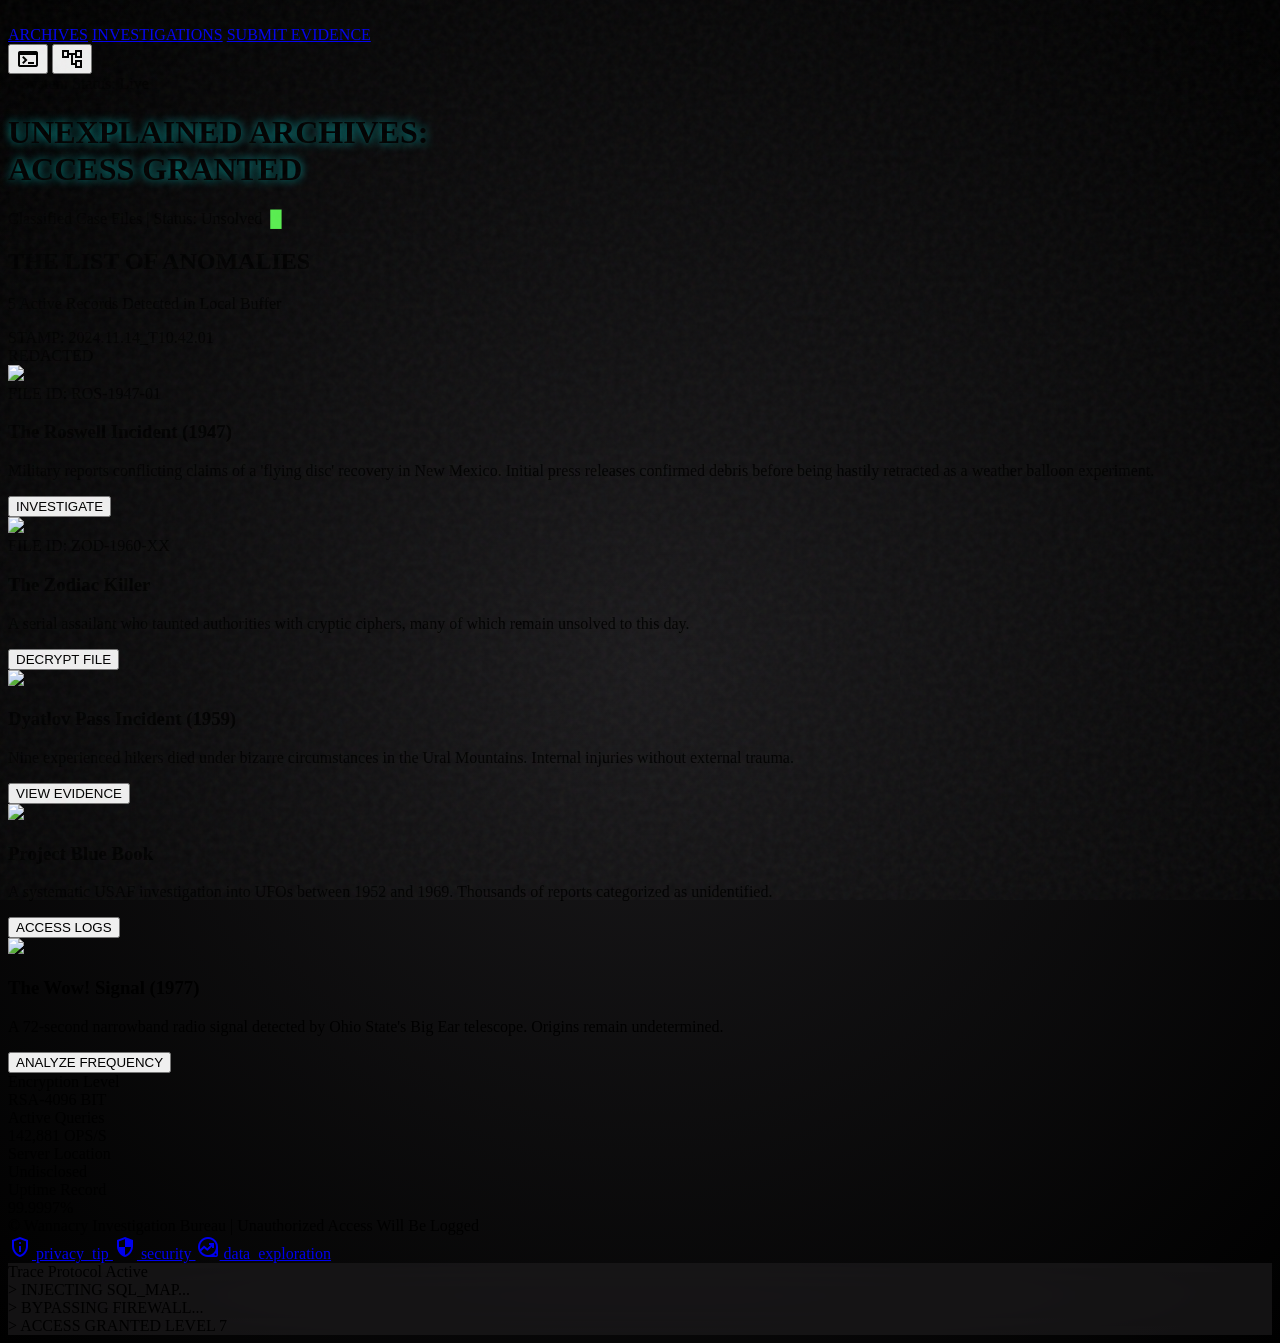
==== index.html @ f0f24746 "Add files via upload" ====
<!DOCTYPE html>

<html class="dark" lang="en"><head>
<meta charset="utf-8"/>
<meta content="width=device-width, initial-scale=1.0" name="viewport"/>
<title>X-FILES | The Forensic Archive</title>
<script src="https://cdn.tailwindcss.com?plugins=forms,container-queries"></script>
<link href="https://fonts.googleapis.com/css2?family=Space+Grotesk:wght@300;400;500;600;700&amp;family=Inter:wght@300;400;500;600&amp;display=swap" rel="stylesheet"/>
<link href="https://fonts.googleapis.com/css2?family=Material+Symbols+Outlined:wght,FILL@100..700,0..1&amp;display=swap" rel="stylesheet"/>
<link href="https://fonts.googleapis.com/css2?family=Material+Symbols+Outlined:wght,FILL@100..700,0..1&amp;display=swap" rel="stylesheet"/>
<script id="tailwind-config">
      tailwind.config = {
        darkMode: "class",
        theme: {
          extend: {
            "colors": {
                    "primary-fixed-dim": "#00e6e6",
                    "on-secondary": "#005406",
                    "inverse-surface": "#fcf8f9",
                    "error": "#ff716c",
                    "on-error": "#490006",
                    "surface-container-high": "#201f21",
                    "on-surface": "#ffffff",
                    "surface-container": "#1a191b",
                    "surface": "#0e0e0f",
                    "on-tertiary": "#605f5e",
                    "on-secondary-container": "#e6ffdb",
                    "surface-container-highest": "#262627",
                    "inverse-primary": "#006a6a",
                    "primary": "#c1fffe",
                    "error-container": "#9f0519",
                    "secondary-fixed": "#59ee50",
                    "secondary-dim": "#49e043",
                    "tertiary-fixed-dim": "#f3f0ef",
                    "tertiary-fixed": "#ffffff",
                    "inverse-on-surface": "#565556",
                    "primary-fixed": "#00f5f5",
                    "on-tertiary-fixed": "#515050",
                    "secondary-fixed-dim": "#49e043",
                    "tertiary": "#fcf9f8",
                    "error-dim": "#d7383b",
                    "background": "#0e0e0f",
                    "on-surface-variant": "#adaaab",
                    "outline": "#767576",
                    "surface-variant": "#262627",
                    "secondary": "#59ee50",
                    "surface-container-low": "#131314",
                    "surface-container-lowest": "#000000",
                    "on-background": "#ffffff",
                    "on-tertiary-container": "#575656",
                    "tertiary-dim": "#edeaea",
                    "on-primary-container": "#005d5d",
                    "surface-tint": "#c1fffe",
                    "primary-dim": "#00e6e6",
                    "primary-container": "#00ffff",
                    "secondary-container": "#006e0a",
                    "on-primary": "#006767",
                    "on-primary-fixed": "#004343",
                    "on-tertiary-fixed-variant": "#6e6d6d",
                    "outline-variant": "#484849",
                    "on-primary-fixed-variant": "#006262",
                    "on-secondary-fixed-variant": "#005f07",
                    "tertiary-container": "#edeaea",
                    "on-secondary-fixed": "#003e03",
                    "surface-bright": "#2c2c2d",
                    "on-error-container": "#ffa8a3",
                    "surface-dim": "#0e0e0f"
            },
            "borderRadius": {
                    "DEFAULT": "0rem",
                    "lg": "0rem",
                    "xl": "0rem",
                    "full": "9999px"
            },
            "fontFamily": {
                    "headline": ["Space Grotesk"],
                    "body": ["Inter"],
                    "label": ["Space Grotesk"]
            }
          },
        },
      }
    </script>
<style>
        body {
            background-color: #0e0e0f;
            background-image: radial-gradient(circle at 50% 50%, #1a191b 0%, #000000 100%);
            overflow-x: hidden;
        }
        .grain-overlay {
            position: fixed;
            top: 0; left: 0; width: 100%; height: 100%;
            background-image: url("data:image/svg+xml,%3Csvg viewBox='0 0 200 200' xmlns='http://www.w3.org/2000/svg'%3E%3Cfilter id='noiseFilter'%3E%3CfeTurbulence type='fractalNoise' baseFrequency='0.65' numOctaves='3' stitchTiles='stitch'/%3E%3C/filter%3E%3Crect width='100%25' height='100%25' filter='url(%23noiseFilter)'/%3E%3C/svg%3E");
            opacity: 0.05;
            pointer-events: none;
            z-index: 50;
        }
        .terminal-cursor::after {
            content: '█';
            animation: blink 1s step-end infinite;
            color: #59ee50;
            margin-left: 4px;
        }
        @keyframes blink { 50% { opacity: 0; } }
        .crt-glow {
            text-shadow: 0 0 10px rgba(0, 255, 255, 0.6);
        }
        .glass-panel {
            background: rgba(32, 31, 33, 0.6);
            backdrop-filter: blur(20px);
        }
        .material-symbols-outlined {
            font-variation-settings: 'FILL' 0, 'wght' 400, 'GRAD' 0, 'opsz' 24;
        }
    </style>
</head>
<body class="font-body text-on-surface">
<div class="grain-overlay"></div>
<!-- Top Navigation Shell -->
<nav class="bg-[#0e0e0f] border-t-4 border-[#00ffff] text-[#00ffff] font-['Space_Grotesk'] uppercase tracking-[0.1em] text-sm fixed top-0 left-0 right-0 z-40">
<div class="flex justify-between items-center w-full px-6 py-4 max-w-full">
<div class="text-2xl font-bold tracking-tighter text-[#00ffff] drop-shadow-[0_0_8px_rgba(0,255,255,0.4)]">
                X-FILES
            </div>
<div class="hidden md:flex gap-8">
<a class="text-[#00ffff] border-b-2 border-[#00ffff] pb-1 hover:bg-[#00ffff] hover:text-[#000000] transition-none" href="#">ARCHIVES</a>
<a class="text-[#59ee50] opacity-70 hover:bg-[#00ffff] hover:text-[#000000] transition-none" href="#">INVESTIGATIONS</a>
<a class="text-[#59ee50] opacity-70 hover:bg-[#00ffff] hover:text-[#000000] transition-none" href="#">SUBMIT EVIDENCE</a>
</div>
<div class="flex items-center gap-4">
<button class="material-symbols-outlined p-2 hover:bg-[#00ffff] hover:text-[#000000]">terminal</button>
<button class="material-symbols-outlined p-2 hover:bg-[#00ffff] hover:text-[#000000]">account_tree</button>
</div>
</div>
</nav>
<!-- Hero Section -->
<header class="relative pt-32 pb-20 px-6 min-h-[614px] flex flex-col justify-center items-center text-center">
<div class="absolute inset-0 z-0 opacity-20" data-alt="extreme wide shot of a deep space nebula with cosmic dust and distant stars in monochrome high contrast aesthetic" style="background-image: linear-gradient(to bottom, transparent, #0e0e0f), url('https://lh3.googleusercontent.com/aida-public/[base64]'); background-size: cover;"></div>
<div class="relative z-10 space-y-6 max-w-5xl">
<div class="inline-block bg-primary-container/10 px-4 py-1 border border-primary-container/30 text-primary-fixed-dim font-label text-xs tracking-widest uppercase">
                // System Status: Live
            </div>
<h1 class="font-headline font-bold text-5xl md:text-8xl tracking-tight leading-none text-primary-container crt-glow">
                UNEXPLAINED ARCHIVES:<br/>ACCESS GRANTED
            </h1>
<p class="font-label text-secondary text-lg md:text-2xl tracking-[0.2em] terminal-cursor">
                Classified Case Files | Status: Unsolved
            </p>
</div>
</header>
<!-- Main Content Grid -->
<main class="max-w-7xl mx-auto px-6 py-20">
<div class="flex flex-col md:flex-row justify-between items-end mb-12 border-b border-outline-variant/30 pb-6 gap-4">
<div>
<h2 class="font-headline text-4xl md:text-6xl font-extrabold tracking-tighter text-on-surface">
                    THE LIST OF ANOMALIES
                </h2>
<p class="font-label text-on-surface-variant text-sm mt-2 tracking-widest uppercase">
                    5 Active Records Detected in Local Buffer
                </p>
</div>
<div class="font-label text-xs text-secondary-fixed opacity-60">
                STAMP: 2024.11.14_T10.42.01
            </div>
</div>
<!-- Dossier Bento Grid -->
<div class="grid grid-cols-1 md:grid-cols-12 gap-6">
<!-- Case 1: Roswell (Large Highlight) -->
<div class="md:col-span-8 bg-surface-container-high relative overflow-hidden group border-t-4 border-primary-container">
<div class="absolute top-4 right-4 z-20">
<span class="bg-error-container text-on-surface px-3 py-1 font-label text-[10px] tracking-widest uppercase">REDACTED</span>
</div>
<div class="grid md:grid-cols-2">
<div class="h-64 md:h-full overflow-hidden">
<img class="w-full h-full object-cover filter grayscale contrast-125 brightness-75 group-hover:scale-105 transition-transform duration-700" data-alt="grainy black and white photograph of metal debris scattered across a dry cracked desert landscape in New Mexico" src="https://lh3.googleusercontent.com/aida-public/[base64]"/>
</div>
<div class="p-8 flex flex-col justify-between">
<div>
<div class="font-label text-primary text-xs mb-2">FILE ID: ROS-1947-01</div>
<h3 class="font-headline text-3xl font-bold mb-4">The Roswell Incident (1947)</h3>
<p class="text-on-surface-variant text-sm leading-relaxed mb-6">
                                Military reports conflicting claims of a 'flying disc' recovery in New Mexico. Initial press releases confirmed debris before being hastily retracted as a weather balloon experiment.
                            </p>
</div>
<button class="w-full md:w-max bg-primary-container text-on-primary-container px-8 py-3 font-label font-bold tracking-widest text-sm hover:bg-on-surface hover:text-surface transition-none uppercase">
                            INVESTIGATE
                        </button>
</div>
</div>
</div>
<!-- Case 2: Zodiac -->
<div class="md:col-span-4 bg-surface-container-high border-t-4 border-primary-container p-6 flex flex-col group">
<div class="aspect-square mb-6 overflow-hidden bg-black">
<img class="w-full h-full object-cover mix-blend-screen opacity-60 group-hover:opacity-80 transition-opacity" data-alt="dark silhouette of a hooded figure standing in a foggy urban alleyway with a single distant streetlight" src="https://lh3.googleusercontent.com/aida-public/[base64]"/>
</div>
<div class="font-label text-primary text-[10px] mb-1 uppercase tracking-widest">FILE ID: ZOD-1960-XX</div>
<h3 class="font-headline text-xl font-bold mb-3">The Zodiac Killer</h3>
<p class="text-on-surface-variant text-xs mb-6 flex-grow">
                    A serial assailant who taunted authorities with cryptic ciphers, many of which remain unsolved to this day.
                </p>
<button class="border border-outline-variant text-primary text-xs font-label py-2 hover:bg-primary hover:text-surface transition-none uppercase tracking-widest">
                    DECRYPT FILE
                </button>
</div>
<!-- Case 3: Dyatlov Pass -->
<div class="md:col-span-4 bg-surface-container-high border-t-4 border-primary-container p-6 flex flex-col group">
<div class="aspect-video mb-6 overflow-hidden">
<img class="w-full h-full object-cover grayscale contrast-150 brightness-50" data-alt="tattered tent in a frozen snowy mountain landscape with strange glowing lights on the horizon at night" src="https://lh3.googleusercontent.com/aida-public/[base64]"/>
</div>
<h3 class="font-headline text-xl font-bold mb-3">Dyatlov Pass Incident (1959)</h3>
<p class="text-on-surface-variant text-xs mb-6">
                    Nine experienced hikers died under bizarre circumstances in the Ural Mountains. Internal injuries without external trauma.
                </p>
<button class="border border-outline-variant text-primary text-xs font-label py-2 hover:bg-primary hover:text-surface transition-none uppercase tracking-widest">
                    VIEW EVIDENCE
                </button>
</div>
<!-- Case 4: Project Blue Book -->
<div class="md:col-span-4 bg-surface-container-high border-t-4 border-primary-container p-6 flex flex-col group">
<div class="aspect-video mb-6 overflow-hidden">
<img class="w-full h-full object-cover grayscale contrast-125" data-alt="grainy long exposure of a circular glowing light object hovering over a 1950s urban skyline" src="https://lh3.googleusercontent.com/aida-public/[base64]"/>
</div>
<h3 class="font-headline text-xl font-bold mb-3">Project Blue Book</h3>
<p class="text-on-surface-variant text-xs mb-6">
                    A systematic USAF investigation into UFOs between 1952 and 1969. Thousands of reports categorized as unidentified.
                </p>
<button class="border border-outline-variant text-primary text-xs font-label py-2 hover:bg-primary hover:text-surface transition-none uppercase tracking-widest">
                    ACCESS LOGS
                </button>
</div>
<!-- Case 5: Wow! Signal -->
<div class="md:col-span-4 bg-surface-container-high border-t-4 border-primary-container p-6 flex flex-col group">
<div class="aspect-video mb-6 overflow-hidden">
<img class="w-full h-full object-cover grayscale contrast-200 brightness-50" data-alt="massive radio telescope dish pointed towards a dense starry night sky with cosmic interference textures" src="https://lh3.googleusercontent.com/aida-public/[base64]"/>
</div>
<h3 class="font-headline text-xl font-bold mb-3">The Wow! Signal (1977)</h3>
<p class="text-on-surface-variant text-xs mb-6">
                    A 72-second narrowband radio signal detected by Ohio State's Big Ear telescope. Origins remain undetermined.
                </p>
<button class="border border-outline-variant text-primary text-xs font-label py-2 hover:bg-primary hover:text-surface transition-none uppercase tracking-widest">
                    ANALYZE FREQUENCY
                </button>
</div>
</div>
</main>
<!-- Metadata Strip -->
<section class="bg-surface-container-lowest py-10 border-y border-outline-variant/10">
<div class="max-w-7xl mx-auto px-6 grid grid-cols-2 md:grid-cols-4 gap-8">
<div class="space-y-1">
<div class="font-label text-[10px] text-on-tertiary uppercase tracking-widest">Encryption Level</div>
<div class="text-secondary-fixed font-headline font-bold text-xl">RSA-4096 BIT</div>
</div>
<div class="space-y-1">
<div class="font-label text-[10px] text-on-tertiary uppercase tracking-widest">Active Queries</div>
<div class="text-primary font-headline font-bold text-xl">142,881 OPS/S</div>
</div>
<div class="space-y-1">
<div class="font-label text-[10px] text-on-tertiary uppercase tracking-widest">Server Location</div>
<div class="text-on-surface font-headline font-bold text-xl uppercase">Undisclosed</div>
</div>
<div class="space-y-1">
<div class="font-label text-[10px] text-on-tertiary uppercase tracking-widest">Uptime Record</div>
<div class="text-on-surface font-headline font-bold text-xl uppercase">99.9997%</div>
</div>
</div>
</section>
<!-- Footer Shell -->
<footer class="bg-[#000000] text-[#59ee50] font-['Space_Grotesk'] text-[10px] uppercase tracking-[0.2em] border-t border-[#00ffff]/10">
<div class="flex flex-col md:flex-row justify-between items-center w-full px-8 py-6">
<div class="text-xs font-bold text-[#59ee50] mb-4 md:mb-0">
                © Wannacry Investigation Bureau | Unauthorized Access Will Be Logged
            </div>
<div class="flex gap-8 items-center">
<a class="flex items-center gap-2 hover:text-[#ffffff] transition-none" href="#">
<span class="material-symbols-outlined text-sm">privacy_tip</span>
                    privacy_tip
                </a>
<a class="flex items-center gap-2 hover:text-[#ffffff] transition-none" href="#">
<span class="material-symbols-outlined text-sm">security</span>
                    security
                </a>
<a class="flex items-center gap-2 hover:text-[#ffffff] transition-none" href="#">
<span class="material-symbols-outlined text-sm">data_exploration</span>
                    data_exploration
                </a>
</div>
</div>
</footer>
<!-- Floating UI Decoration -->
<div class="fixed bottom-10 left-10 hidden lg:block z-30 pointer-events-none">
<div class="glass-panel p-4 border-l-2 border-primary-container">
<div class="flex items-center gap-3 mb-2">
<div class="w-2 h-2 rounded-full bg-secondary-fixed animate-pulse"></div>
<span class="text-[10px] font-label text-primary-fixed-dim uppercase tracking-widest">Trace Protocol Active</span>
</div>
<div class="text-[8px] font-mono text-on-surface-variant opacity-50 space-y-1">
<div>&gt; INJECTING SQL_MAP...</div>
<div>&gt; BYPASSING FIREWALL...</div>
<div>&gt; ACCESS GRANTED LEVEL 7</div>
</div>
</div>
</div>
</body></html>
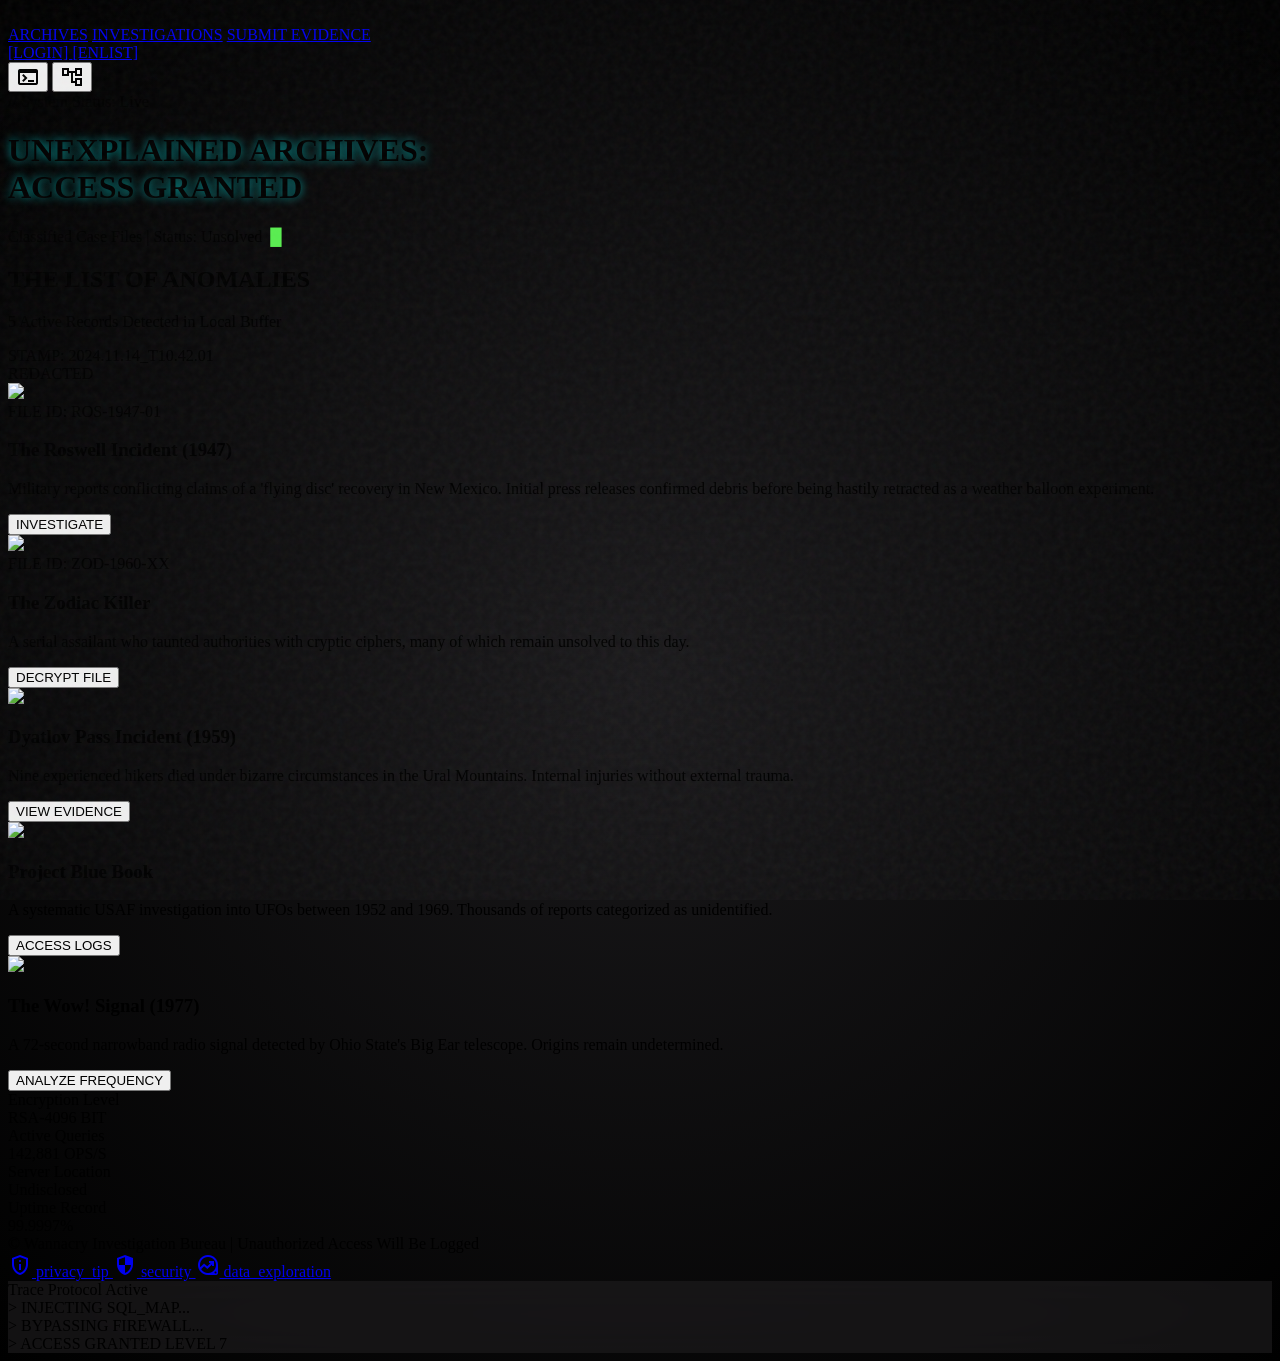
==== commit 7df6d9a1: "Add files via upload" ====
--- a/index.html
+++ b/index.html
@@ -127,7 +127,14 @@
 <a class="text-[#59ee50] opacity-70 hover:bg-[#00ffff] hover:text-[#000000] transition-none" href="#">INVESTIGATIONS</a>
 <a class="text-[#59ee50] opacity-70 hover:bg-[#00ffff] hover:text-[#000000] transition-none" href="#">SUBMIT EVIDENCE</a>
 </div>
-<div class="flex items-center gap-4">
+<div class="flex items-center gap-4"><div class="flex gap-4 mr-2">
+<a class="px-4 py-1 border border-[#00ffff]/40 hover:border-[#00ffff] hover:bg-[#00ffff]/10 text-[#00ffff] font-['Space_Grotesk'] text-xs tracking-[0.2em] transition-all duration-300" href="login.html">
+    [LOGIN]
+  </a>
+<a class="px-4 py-1 border border-[#00ffff]/40 hover:border-[#00ffff] hover:bg-[#00ffff]/10 text-[#00ffff] font-['Space_Grotesk'] text-xs tracking-[0.2em] transition-all duration-300" href="register.html">
+    [ENLIST]
+  </a>
+</div>
 <button class="material-symbols-outlined p-2 hover:bg-[#00ffff] hover:text-[#000000]">terminal</button>
 <button class="material-symbols-outlined p-2 hover:bg-[#00ffff] hover:text-[#000000]">account_tree</button>
 </div>
